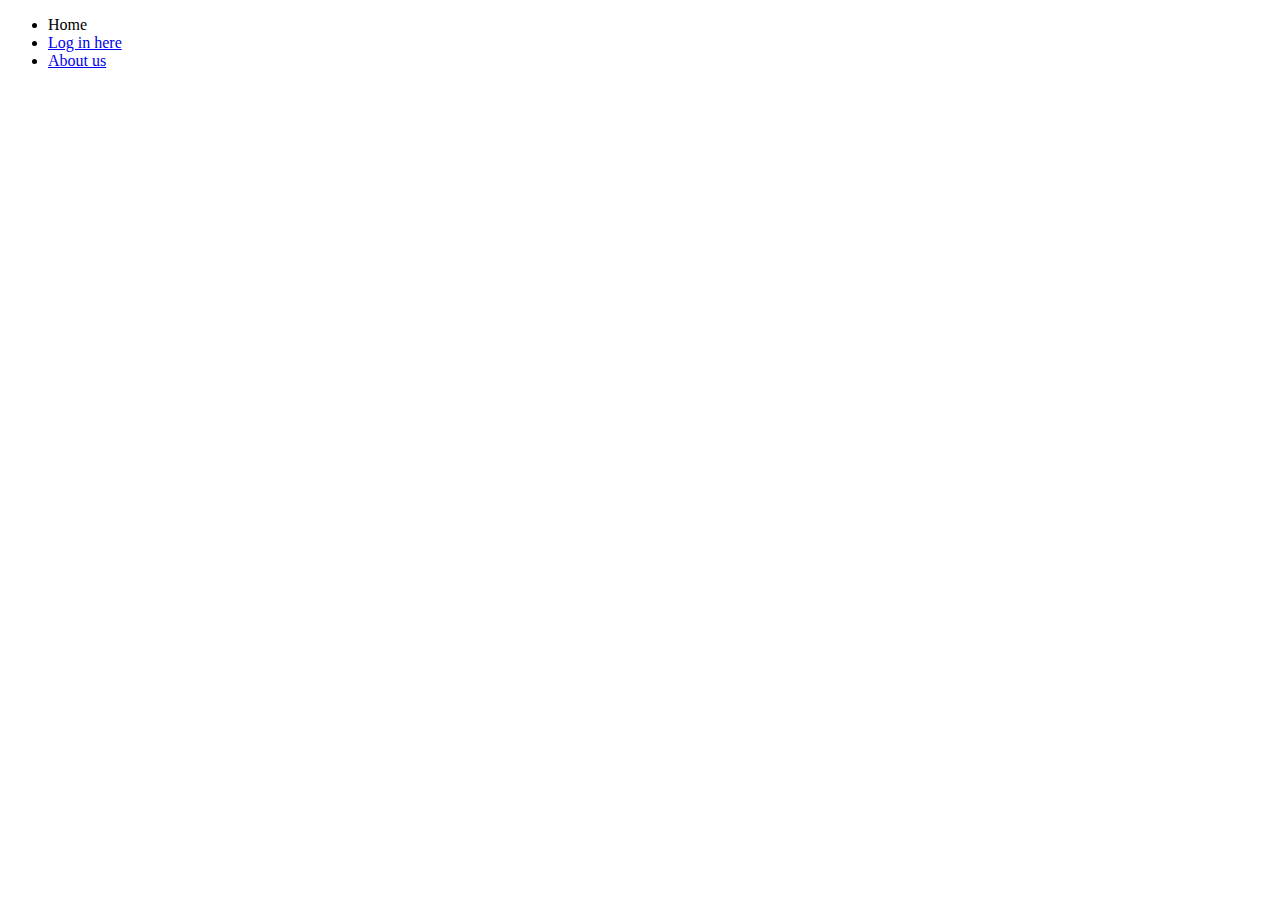
==== csspractice/index.html @ fa4b9ad5 "building first html and css page" ====
<!DOCTYPE html>
<html lang="en">
<head>
    <meta charset="UTF-8">
    <meta name="viewport" content="width=device-width, initial-scale=1.0">
    <title>My First website</title>
</head>
<body>
    <header>
        <nav>
            <ul>
                <li>Home</li>
                <li><a href = "login.html">Log in here</a></li>
                 <li><a href = "about.html">About us</a></li>
            </ul>
        </nav>
    </header>
</body>
</html>
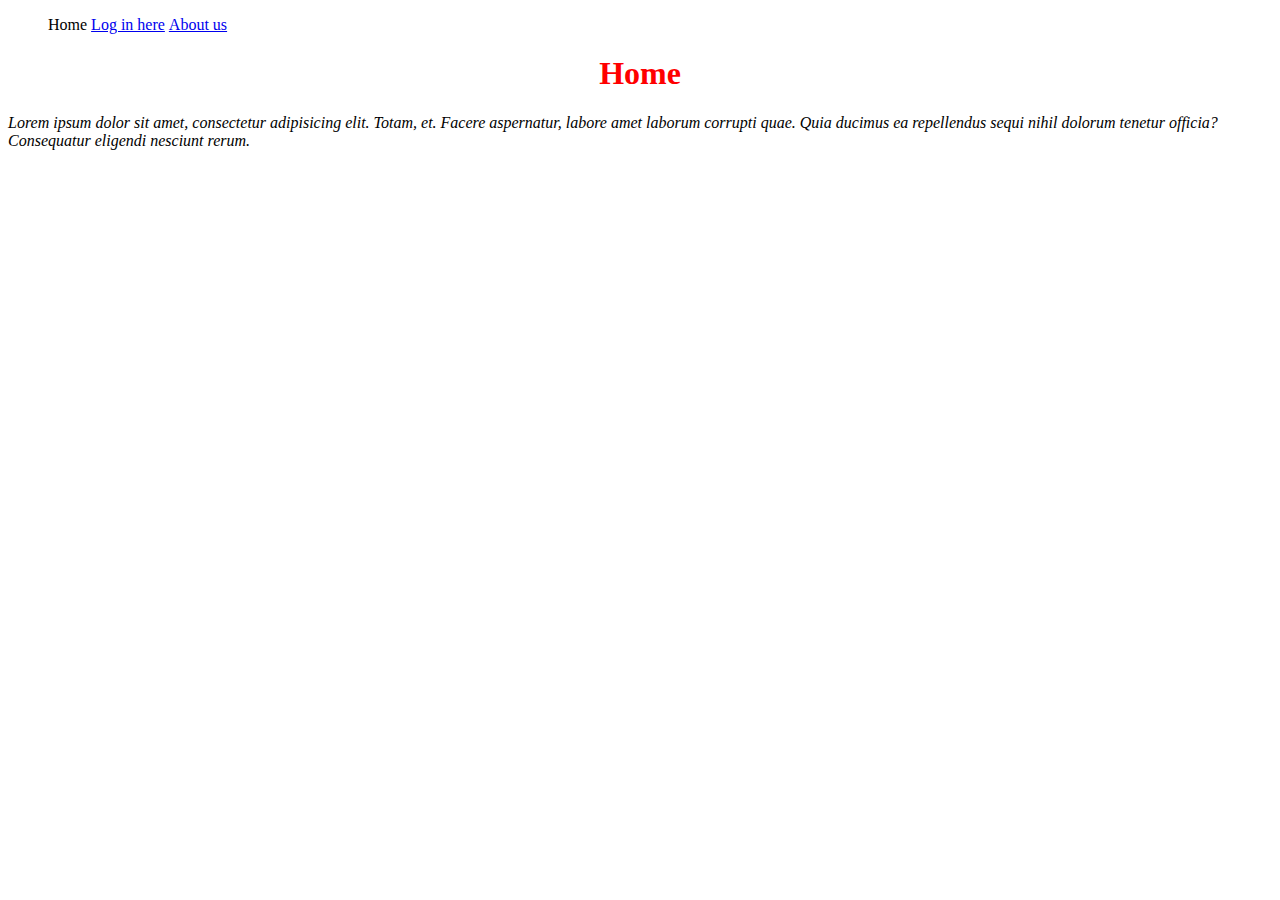
==== commit 247d4266: "more styling" ====
--- a/csspractice/index.html
+++ b/csspractice/index.html
@@ -4,6 +4,7 @@
     <meta charset="UTF-8">
     <meta name="viewport" content="width=device-width, initial-scale=1.0">
     <title>My First website</title>
+    <link rel = "stylesheet" type= "text/css" href = "style.css">
 </head>
 <body>
     <header>
@@ -15,5 +16,9 @@
             </ul>
         </nav>
     </header>
+    <section>
+        <h1>Home</h1>
+        <p>Lorem ipsum dolor sit amet, consectetur adipisicing elit. Totam, et. Facere aspernatur, labore amet laborum corrupti quae. Quia ducimus ea repellendus sequi nihil dolorum tenetur officia? Consequatur eligendi nesciunt rerum.</p>
+    </section>
 </body>
 </html>--- a/csspractice/style.css
+++ b/csspractice/style.css
@@ -0,0 +1,19 @@
+body{
+    background-image: url(https://groundviews.org/wp-content/uploads/2016/09/Madinah_El_Mounawara.jpg?w=640);
+    background-size: cover;
+}
+
+h1{
+    color: red;
+    text-align: center;
+    border: 5px solid: rgba(255, 176, 170, .5);
+    cursor: pointer;
+}
+p{
+    color: black;
+    font-style: oblique;
+}
+li{
+    list-style: none;
+    display: inline-block
+}